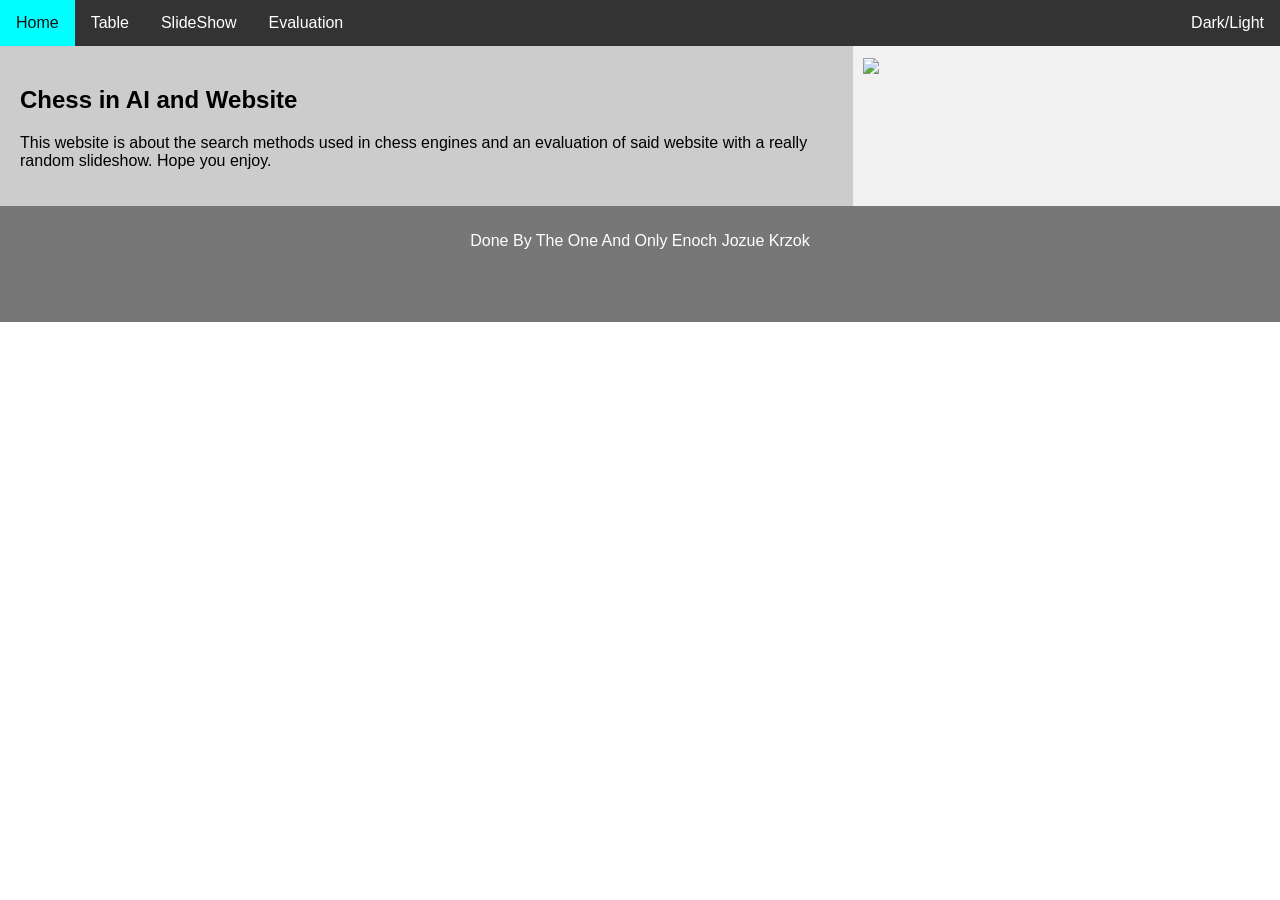
==== index.html @ 4d1d6b9c "Add files via upload" ====
<!DOCTYPE html>
<html>
<head>
<title>Home</title>
<meta charset="utf-8">
<meta name="viewport" content="width=device-width, initial-scale=1">
<!-- link to my css stylesheet-->
<link rel="stylesheet" href="style.css" type="text/css">

<script>
//method to go to dark mode
function darkMode() {
   var element = document.body;
   var left = document.getElementById("textC");
   var right = document.getElementById("imageC");
   element.classList.toggle("dark-mode");
   left.classList.toggle("textColDark-mode");
   right.classList.toggle("imageColDark-mode");
}

</script>
</head>
<body>
<!-- this is my navigation bar with all the links to other pages and a dark mode -->
<ul class="topnav">
  <li><a class="active" href="home.html">Home</a></li>
  <li><a href="table.html">Table</a></li>
  <li><a href="slideShow.html">SlideShow</a></li>
  <li><a href="evaluation.html">Evaluation</a></li>
  <li class="right"><a onclick="darkMode()">Dark/Light</a></li>
</ul>

<section>
<!-- this divides my page into 2 down the middle the id is only there for my darkMode() function to work the class is imported from style.css -->
  <div id="textC" class="textCol">
    <h1>Chess in AI and Website</h1>
	<p>This website is about the search methods used in chess engines and an evaluation of said website with a really random slideshow. Hope you enjoy.</p>
  </div>
  
  <div id="imageC" class="imageCol">
    <img src="kitchenFloor.jpg" width="90%">
  </div>
</section>

<footer>
<!-- a normal footer with my name on it -->
  <p>Done By The One And Only Enoch Jozue Krzok</p><h6>hopefully</h6>
</footer>

</body>
</html>
---- style.css ----
/* styles the body*/
body {
	font-family: Arial, Helvetica, sans-serif;
	background-color:white;
	color:black;
	margin: 0;
}

/* styles the body when in dark mode*/
.dark-mode {
	background-color: black;
	color: white;
}

/* styles the table*/
table, td {
	border: 0px solid black;
	border-collapse: collapse;
}

/* styles the table cell*/
td {
	padding: 5px;
	text-align: center;
}

/* makes a hover effect for images*/
img {
	vertical-align: middle;
	opacity: 1;
}
img:hover {
	opacity: 0.5;
}

/* Container for flexboxes */
section {
	display: -webkit-flex;
	display: flex;
}

/* Style the left colum and its dark mode */
.textCol {
    -webkit-flex: 8;
    -ms-flex: 8;
    flex: 8;
    background: #ccc;
    padding: 20px;
}
.textColDark-mode {
    -webkit-flex: 8;
    -ms-flex: 8;
    flex: 8;
    background: #393939;
    padding: 20px;
}

/* Style theright colum and the dark mode of that*/
.imageCol {
    -webkit-flex: 4;
    -ms-flex: 4;
    flex: 4;
    background-color: #f1f1f1;
    padding: 10px;
}
.imageColDark-mode {
    -webkit-flex: 4;
    -ms-flex: 4;
    flex: 4;
    background-color: #858585;
    padding: 10px;
}

/* Style the footer */
footer {
    background-color: #777;
    padding: 10px;
    text-align: center;
    color: white;
}
h6 {opacity:0}
h6:hover {opacity:1}
/* Responsive layout - makes the menu and the content (inside the section) sit on top of each other instead of next to each other */
@media (max-width: 600px) {
    section {
       -webkit-flex-direction: column;
        flex-direction: column;
    }
}

/* Style the list inside the menu */
nav ul {
    list-style-type: none;
    padding: 0;
}

/* stlyles the navigation bar*/
ul.topnav {
    list-style-type: none;
    margin: 0;
    padding: 0;
    overflow: hidden;
    background-color: #333;
}
ul.topnav li {float: left;}
ul.topnav li a {
    display: block;
    color: white;
    text-align: center;
    padding: 14px 16px;
    text-decoration: none;
}
/* makes the text like cool buttons*/
ul.topnav li a:hover:not(.active) {background-color: #111;}

ul.topnav li a.active {background-color: #00ffff; color: #111;}

ul.topnav li.right {float: right;}
/*makes a list of the navigation-bar when the width of the screen is small*/
@media screen and (max-width: 600px) {
    ul.topnav li.right, 
    ul.topnav li {float: none;}
}


/*everything for the slide show*/
* {box-sizing: border-box}
.mySlides {display: none}

/* Slideshow container */
.slideshow-container {
  max-width: 1000px;
  position: relative;
  margin: auto;
}

/* Next & previous buttons */
.prev, .next {
  cursor: pointer;
  position: absolute;
  top: 50%;
  width: auto;
  padding: 16px;
  margin-top: -22px;
  color: white;
  font-weight: bold;
  font-size: 18px;
  transition: 0.6s ease;
  border-radius: 0 3px 3px 0;
  user-select: none;
}

/* Position the "next button" to the right */
.next {
  right: 0;
  border-radius: 3px 0 0 3px;
}

/* On hover, add a black background color with a little bit see-through */
.prev:hover, .next:hover {
  background-color: rgba(0,0,0,0.8);
}

/* Number text (1/3 etc) */
.numbertext {
  color: #f2f2f2;
  font-size: 12px;
  padding: 8px 12px;
  position: absolute;
  top: 0;
}

/* The dots/bullets/indicators */
.dot {
  cursor: pointer;
  height: 15px;
  width: 15px;
  margin: 0 2px;
  background-color: #bbb;
  border-radius: 50%;
  display: inline-block;
  transition: background-color 0.6s ease;
}

.active, .dot:hover {
  background-color: #717171;
}

/* Fading animation */
.fade {
  -webkit-animation-name: fade;
  -webkit-animation-duration: 1.5s;
  animation-name: fade;
  animation-duration: 1.5s;
}

@-webkit-keyframes fade {
  from {opacity: .4} 
  to {opacity: 1}
}

@keyframes fade {
  from {opacity: .4} 
  to {opacity: 1}
}

/* On smaller screens, decrease text size */
@media only screen and (max-width: 300px) {
  .prev, .next {font-size: 11px}
}
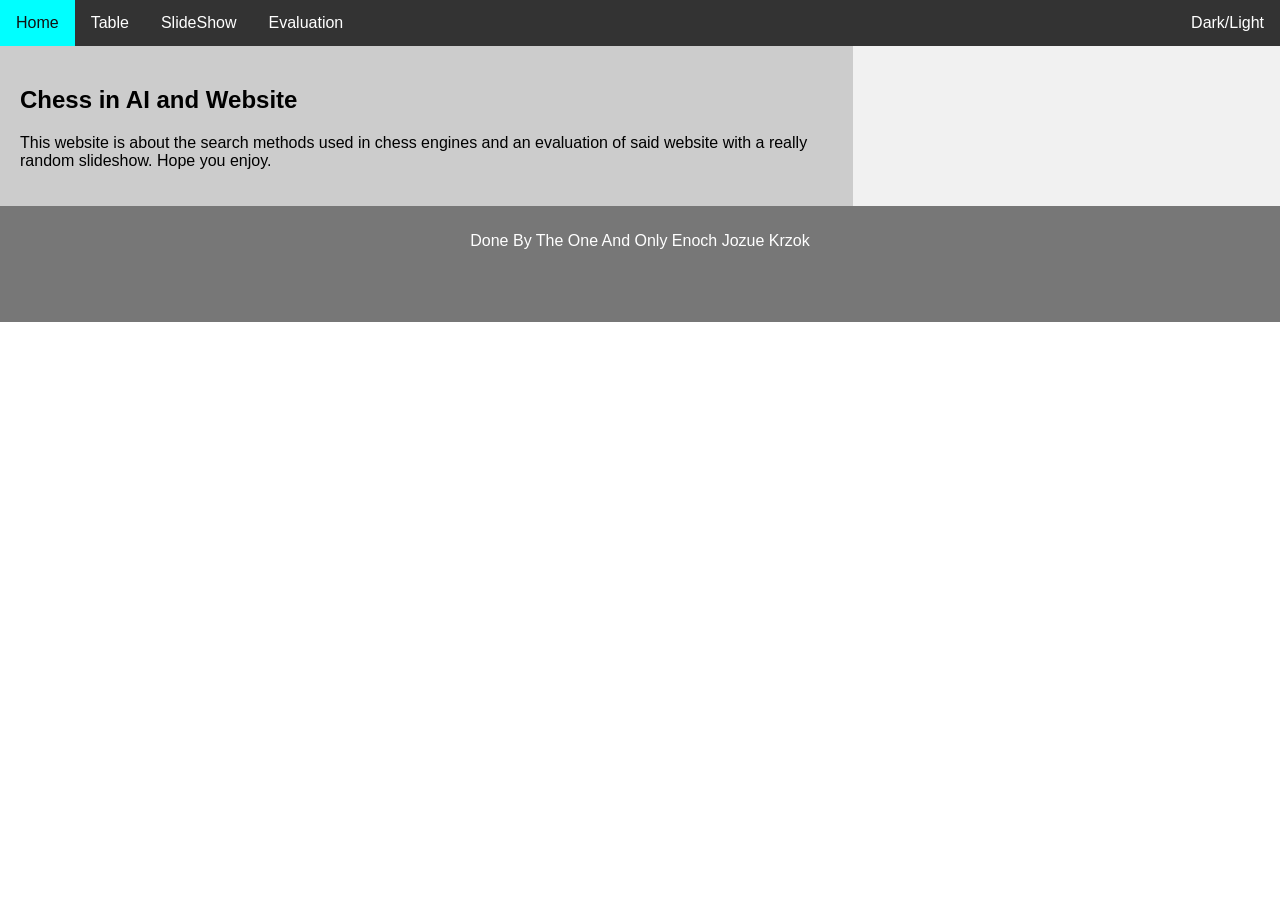
==== commit 0f472990: "Add files via upload" ====
--- a/index.html
+++ b/index.html
@@ -38,7 +38,7 @@
   </div>
   
   <div id="imageC" class="imageCol">
-    <img src="kitchenFloor.jpg" width="90%">
+    
   </div>
 </section>
 
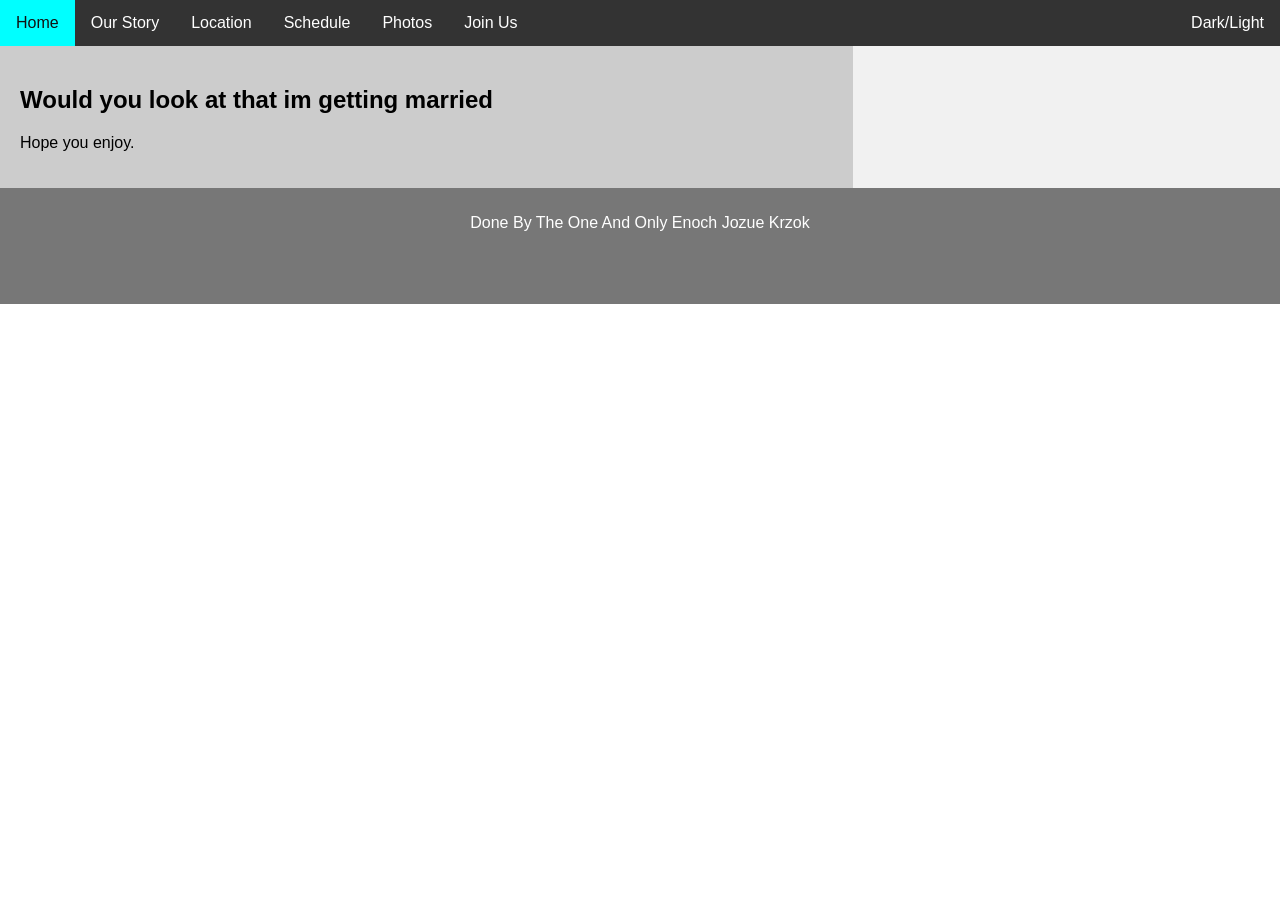
==== commit 1c1e03e5: "Add files via upload" ====
--- a/index.html
+++ b/index.html
@@ -19,33 +19,35 @@
 }
 
 </script>
-</head>
-<body>
+
 <!-- this is my navigation bar with all the links to other pages and a dark mode -->
 <ul class="topnav">
-  <li><a class="active" href="home.html">Home</a></li>
-  <li><a href="table.html">Table</a></li>
-  <li><a href="slideShow.html">SlideShow</a></li>
-  <li><a href="evaluation.html">Evaluation</a></li>
+  <li><a class="active" href="index.html">Home</a></li>
+  <li><a href="ourStory.html">Our Story</a></li>
+  <li><a href="location.html">Location</a></li>
+  <li><a href="schedule.html">Schedule</a></li>
+  <li><a href="photos.html">Photos</a></li>
+  <li><a href="joinUs.html">Join Us</a></li>
   <li class="right"><a onclick="darkMode()">Dark/Light</a></li>
 </ul>
 
+</head>
+<body>
 <section>
 <!-- this divides my page into 2 down the middle the id is only there for my darkMode() function to work the class is imported from style.css -->
   <div id="textC" class="textCol">
-    <h1>Chess in AI and Website</h1>
-	<p>This website is about the search methods used in chess engines and an evaluation of said website with a really random slideshow. Hope you enjoy.</p>
+    <h1>Would you look at that im getting married</h1>
+	<p>Hope you enjoy.</p>
   </div>
   
   <div id="imageC" class="imageCol">
     
   </div>
 </section>
+</body>
 
 <footer>
 <!-- a normal footer with my name on it -->
   <p>Done By The One And Only Enoch Jozue Krzok</p><h6>hopefully</h6>
 </footer>
-
-</body>
 </html>
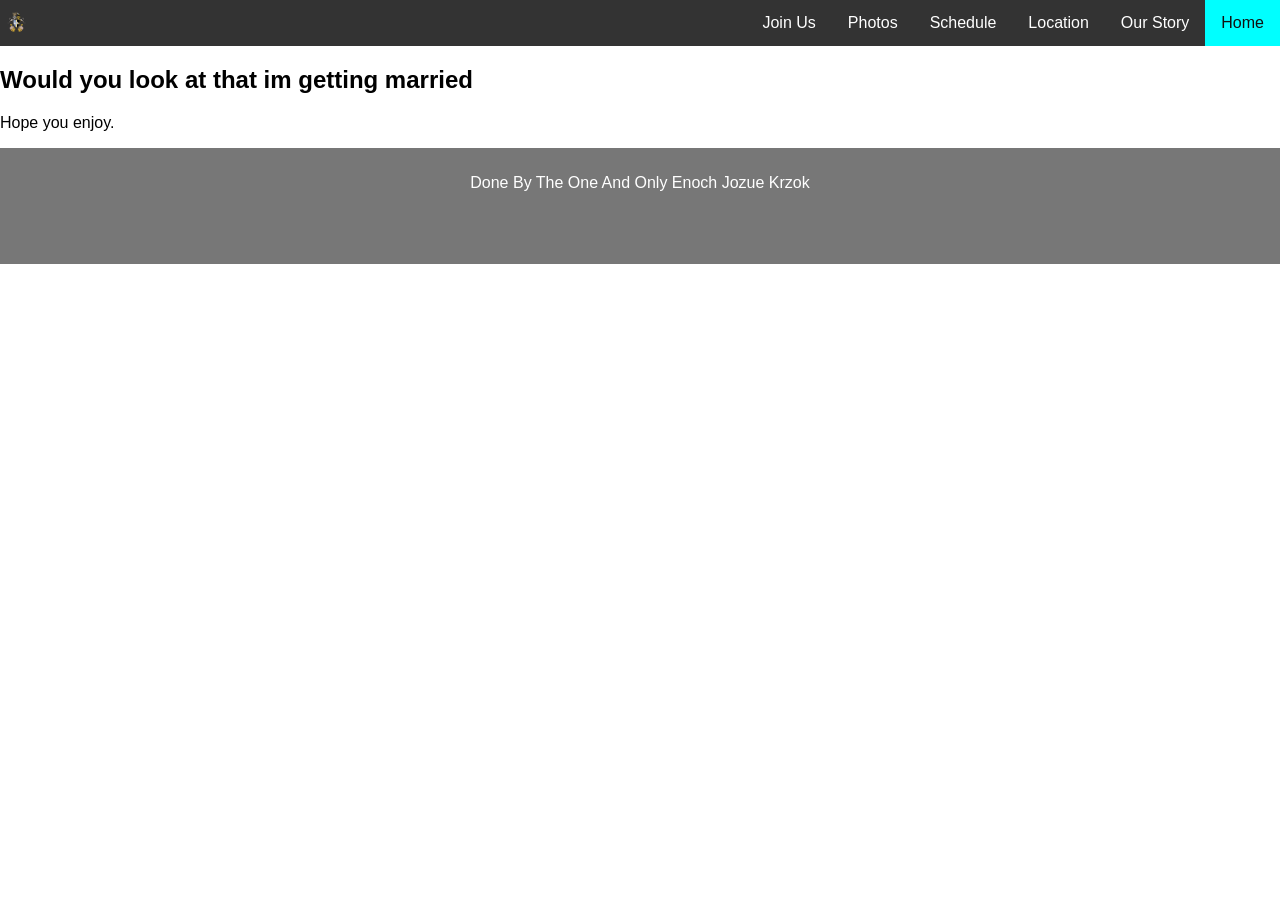
==== commit c1e936de: "Add files via upload" ====
--- a/index.html
+++ b/index.html
@@ -7,40 +7,27 @@
 <!-- link to my css stylesheet-->
 <link rel="stylesheet" href="style.css" type="text/css">
 
-<script>
-//method to go to dark mode
-function darkMode() {
-   var element = document.body;
-   var left = document.getElementById("textC");
-   var right = document.getElementById("imageC");
-   element.classList.toggle("dark-mode");
-   left.classList.toggle("textColDark-mode");
-   right.classList.toggle("imageColDark-mode");
-}
-
-</script>
-
-<!-- this is my navigation bar with all the links to other pages and a dark mode -->
+<!-- this is my navigation bar with all the links to other pages -->
 <ul class="topnav">
+  <li class="left"><img src="images\logo.PNG" height="46"></img></li>
   <li><a class="active" href="index.html">Home</a></li>
   <li><a href="ourStory.html">Our Story</a></li>
   <li><a href="location.html">Location</a></li>
   <li><a href="schedule.html">Schedule</a></li>
   <li><a href="photos.html">Photos</a></li>
   <li><a href="joinUs.html">Join Us</a></li>
-  <li class="right"><a onclick="darkMode()">Dark/Light</a></li>
 </ul>
 
 </head>
 <body>
 <section>
-<!-- this divides my page into 2 down the middle the id is only there for my darkMode() function to work the class is imported from style.css -->
-  <div id="textC" class="textCol">
+<!-- this divides my page into 2 down the middle -->
+  <div>
     <h1>Would you look at that im getting married</h1>
 	<p>Hope you enjoy.</p>
   </div>
   
-  <div id="imageC" class="imageCol">
+  <div>
     
   </div>
 </section>
--- a/style.css
+++ b/style.css
@@ -1,3 +1,50 @@
+/* Style the list inside the menu */
+nav ul {
+    list-style-type: none;
+    padding: 0;
+}
+
+/* stlyles the navigation bar*/
+ul.topnav {
+    list-style-type: none;
+    margin: 0;
+    padding: 0;
+    overflow: hidden;
+    background-color: #333;
+}
+ul.topnav li {float: right;}
+ul.topnav li a {
+    display: block;
+    color: white;
+    text-align: center;
+    padding: 14px 16px;
+    text-decoration: none;
+}
+
+/* makes the text like cool buttons*/
+ul.topnav li a:hover:not(.active) {background-color: #111;}
+
+ul.topnav li a.active {background-color: #00ffff; color: #111;}
+
+ul.topnav li.left {float: left;}
+
+/*makes a list of the navigation-bar when the width of the screen is small*/
+@media screen and (max-width: 600px) {
+    ul.topnav li.right, 
+    ul.topnav li {float: none;}
+}
+
+/*-------------------------------------------------*/
+/*-------------------------------------------------*/
+/*-------------------------------------------------*/
+/*-------------------------------------------------*/
+/*-------------------------------------------------*/
+/*-------------------------------------------------*/
+/*-------------------------------------------------*/
+/*-------------------------------------------------*/
+
+
+
 /* styles the body*/
 body {
 	font-family: Arial, Helvetica, sans-serif;
@@ -6,11 +53,6 @@
 	margin: 0;
 }
 
-/* styles the body when in dark mode*/
-.dark-mode {
-	background-color: black;
-	color: white;
-}
 
 /* styles the table*/
 table, td {
@@ -24,51 +66,18 @@
 	text-align: center;
 }
 
-/* makes a hover effect for images*/
+/* align images*/
 img {
 	vertical-align: middle;
 	opacity: 1;
 }
-img:hover {
-	opacity: 0.5;
-}
+
+
 
 /* Container for flexboxes */
 section {
 	display: -webkit-flex;
 	display: flex;
-}
-
-/* Style the left colum and its dark mode */
-.textCol {
-    -webkit-flex: 8;
-    -ms-flex: 8;
-    flex: 8;
-    background: #ccc;
-    padding: 20px;
-}
-.textColDark-mode {
-    -webkit-flex: 8;
-    -ms-flex: 8;
-    flex: 8;
-    background: #393939;
-    padding: 20px;
-}
-
-/* Style theright colum and the dark mode of that*/
-.imageCol {
-    -webkit-flex: 4;
-    -ms-flex: 4;
-    flex: 4;
-    background-color: #f1f1f1;
-    padding: 10px;
-}
-.imageColDark-mode {
-    -webkit-flex: 4;
-    -ms-flex: 4;
-    flex: 4;
-    background-color: #858585;
-    padding: 10px;
 }
 
 /* Style the footer */
@@ -88,39 +97,15 @@
     }
 }
 
-/* Style the list inside the menu */
-nav ul {
-    list-style-type: none;
-    padding: 0;
-}
 
-/* stlyles the navigation bar*/
-ul.topnav {
-    list-style-type: none;
-    margin: 0;
-    padding: 0;
-    overflow: hidden;
-    background-color: #333;
-}
-ul.topnav li {float: left;}
-ul.topnav li a {
-    display: block;
-    color: white;
-    text-align: center;
-    padding: 14px 16px;
-    text-decoration: none;
-}
-/* makes the text like cool buttons*/
-ul.topnav li a:hover:not(.active) {background-color: #111;}
-
-ul.topnav li a.active {background-color: #00ffff; color: #111;}
-
-ul.topnav li.right {float: right;}
-/*makes a list of the navigation-bar when the width of the screen is small*/
-@media screen and (max-width: 600px) {
-    ul.topnav li.right, 
-    ul.topnav li {float: none;}
-}
+/*-------------------------------------------------*/
+/*-------------------------------------------------*/
+/*-------------------------------------------------*/
+/*-------------------------------------------------*/
+/*-------------------------------------------------*/
+/*-------------------------------------------------*/
+/*-------------------------------------------------*/
+/*-------------------------------------------------*/
 
 
 /*everything for the slide show*/
